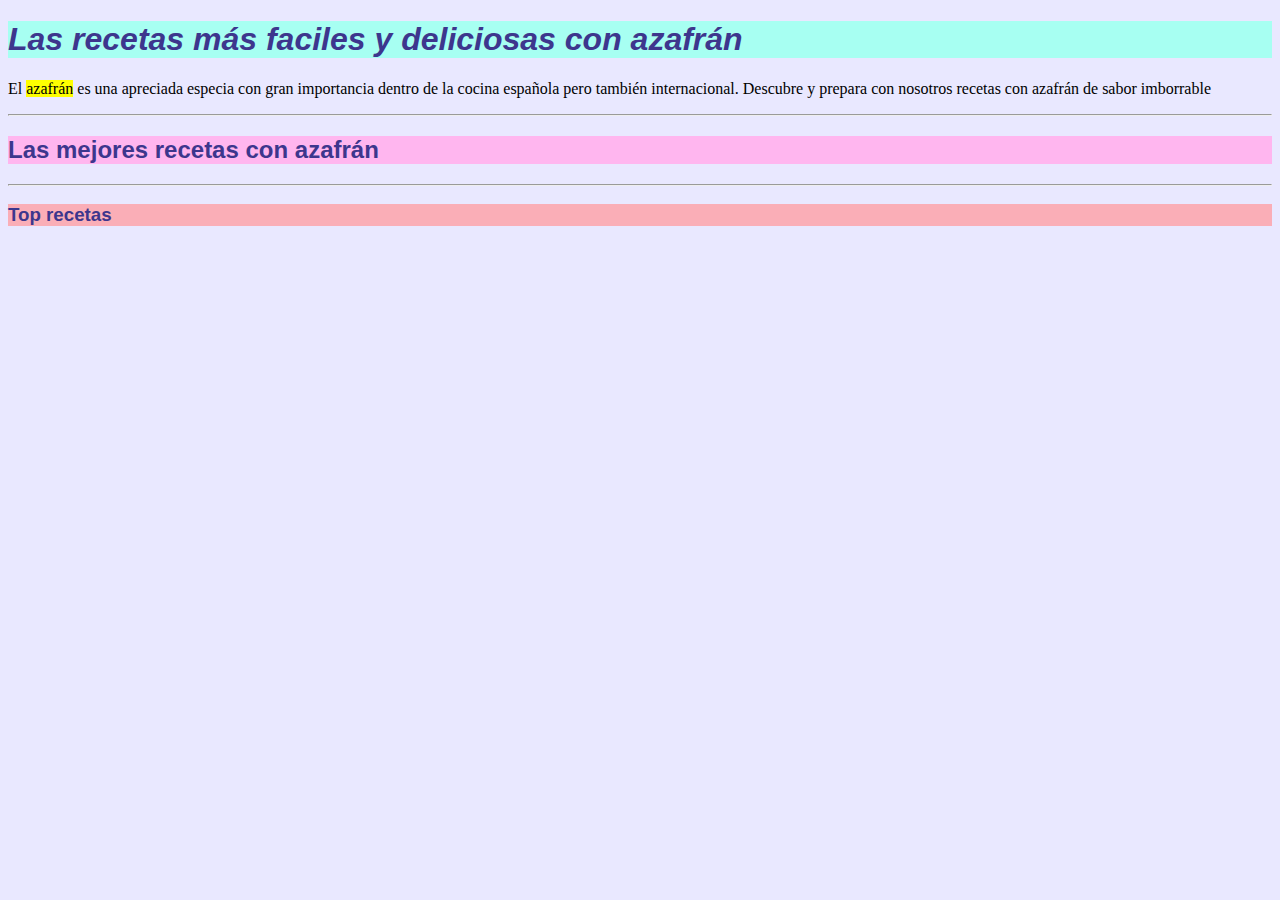
==== recetas.html @ 22611ed1 "edición pagina 2" ====
<!DOCTYPE html>
<html lang="es-ES">
<head>
    <style>
            h1, h2, h3 {
            color: rgb(61, 54, 141);
            font-family: 'Lucida Sans', 'Lucida Sans Regular', 'Lucida Grande', 
            'Lucida Sans Unicode', Geneva, Verdana, sans-serif ;
            }
    </style>
    <meta charset="UTF-8">
    <title> Mantel para dos </title>
    <link rel="stylesheet" href="estilos.css">
</head>

<body>
    <h1 style="background-color: rgb(167, 255, 242);"> 
        <i>Las recetas más faciles y deliciosas con azafrán</i> </h1>
        <p>El <mark> azafrán</mark> es una apreciada especia con gran importancia dentro de la
          cocina española pero también internacional. Descubre y prepara con nosotros
          recetas con azafrán de sabor imborrable
        </p>
        
        <!--Inicio de la página-->
<hr>
    <h2 style="background-color: rgb(255, 182, 239);"> Las mejores recetas con azafrán </h2>
<hr>
        
            <h3 style="background-color: rgb(250, 174, 183);">Top recetas</h3>
        

          
<!-- lista de comida vegana-->

</body>

</html>
---- estilos.css ----
body { 
    color:rgb(0, 0, 0);
    background-color: rgb(233, 232, 255);   
}

a:visited{
    color: rgb(255, 0, 153);
    font-size: smaller;
}

a:hover {
    color: blueviolet;
}

a:active{
    color: rgb(43, 255, 0);
}

a:link{
    text-decoration: none;
}

ul {
    font-weight: bold;
}
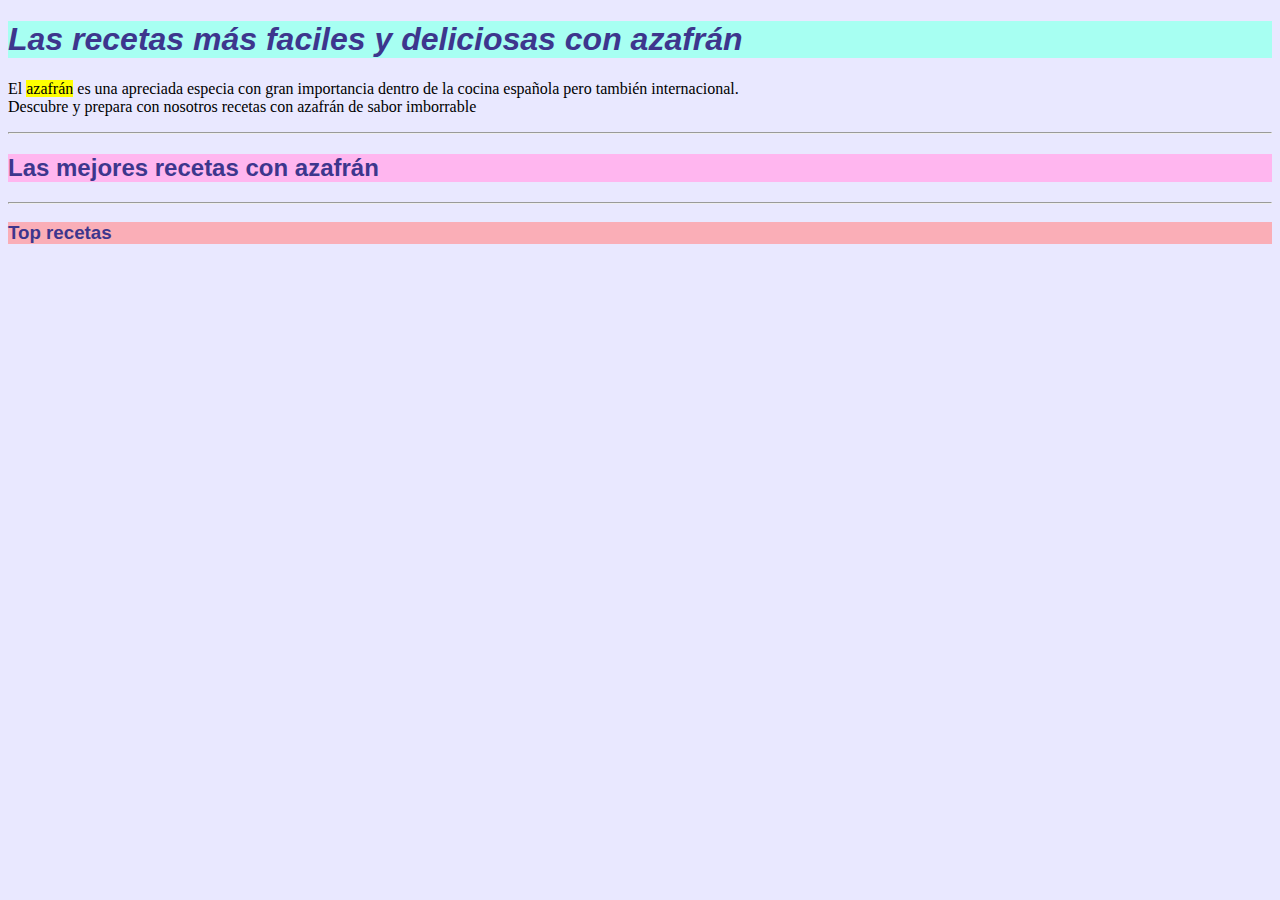
==== commit 169823eb: "br" ====
--- a/recetas.html
+++ b/recetas.html
@@ -17,7 +17,7 @@
     <h1 style="background-color: rgb(167, 255, 242);"> 
         <i>Las recetas más faciles y deliciosas con azafrán</i> </h1>
         <p>El <mark> azafrán</mark> es una apreciada especia con gran importancia dentro de la
-          cocina española pero también internacional. Descubre y prepara con nosotros
+          cocina española pero también internacional.<br> Descubre y prepara con nosotros
           recetas con azafrán de sabor imborrable
         </p>
         
--- a/estilos.css
+++ b/estilos.css
@@ -23,3 +23,7 @@
 ul {
     font-weight: bold;
 }
+
+div {
+    text-align: center;
+}
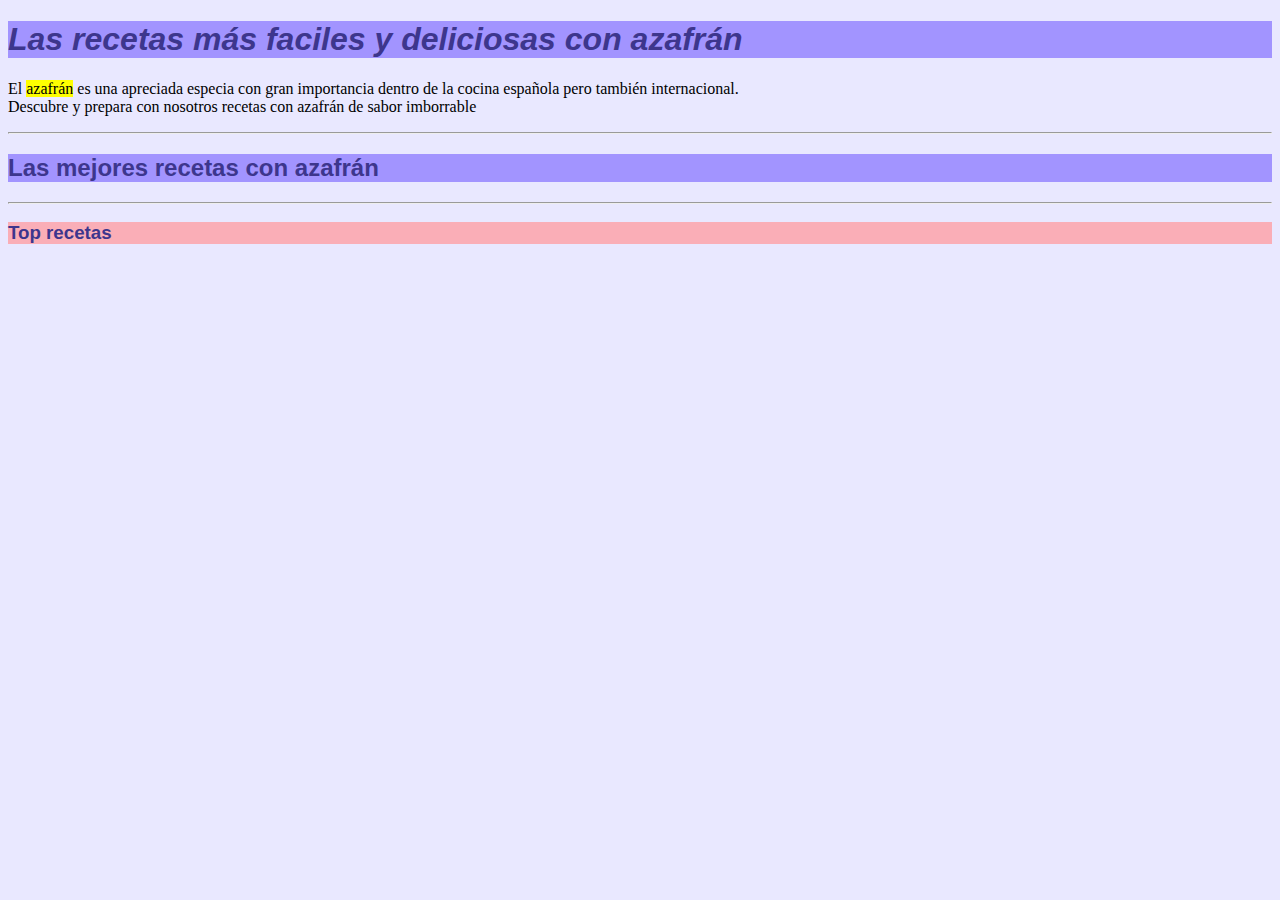
==== commit af83d1d7: "color h´s" ====
--- a/recetas.html
+++ b/recetas.html
@@ -14,7 +14,7 @@
 </head>
 
 <body>
-    <h1 style="background-color: rgb(167, 255, 242);"> 
+    <h1 style="background-color: rgb(162, 148, 255);"> 
         <i>Las recetas más faciles y deliciosas con azafrán</i> </h1>
         <p>El <mark> azafrán</mark> es una apreciada especia con gran importancia dentro de la
           cocina española pero también internacional.<br> Descubre y prepara con nosotros
@@ -23,7 +23,7 @@
         
         <!--Inicio de la página-->
 <hr>
-    <h2 style="background-color: rgb(255, 182, 239);"> Las mejores recetas con azafrán </h2>
+    <h2 style="background-color: rgb(162, 148, 255);"> Las mejores recetas con azafrán </h2>
 <hr>
         
             <h3 style="background-color: rgb(250, 174, 183);">Top recetas</h3>
--- a/estilos.css
+++ b/estilos.css
@@ -20,10 +20,6 @@
     text-decoration: none;
 }
 
-ul {
-    font-weight: bold;
-}
-
 div {
     text-align: center;
 }
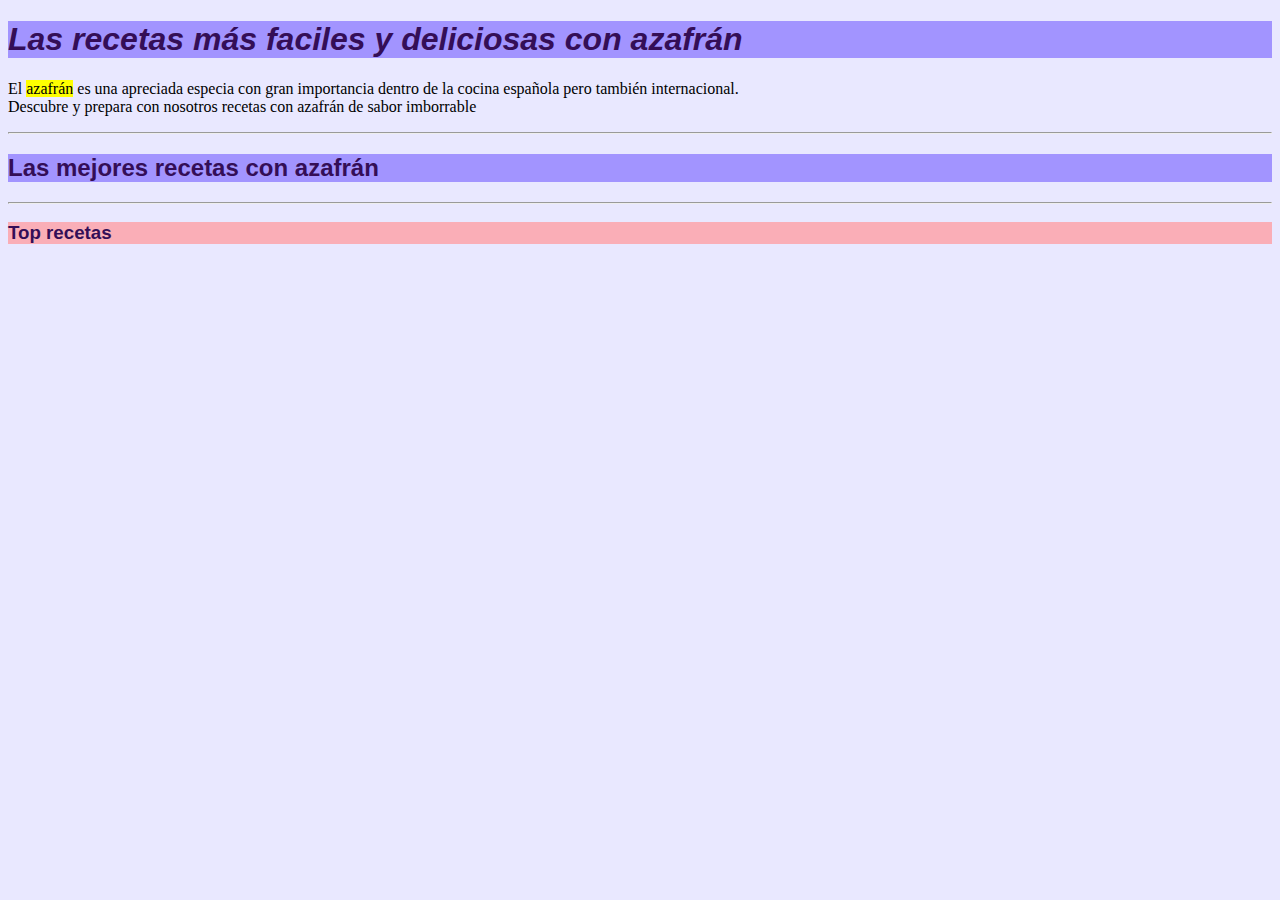
==== commit f78c4f6e: "color texto recetas" ====
--- a/recetas.html
+++ b/recetas.html
@@ -3,7 +3,7 @@
 <head>
     <style>
             h1, h2, h3 {
-            color: rgb(61, 54, 141);
+            color: rgb(52, 14, 87);
             font-family: 'Lucida Sans', 'Lucida Sans Regular', 'Lucida Grande', 
             'Lucida Sans Unicode', Geneva, Verdana, sans-serif ;
             }
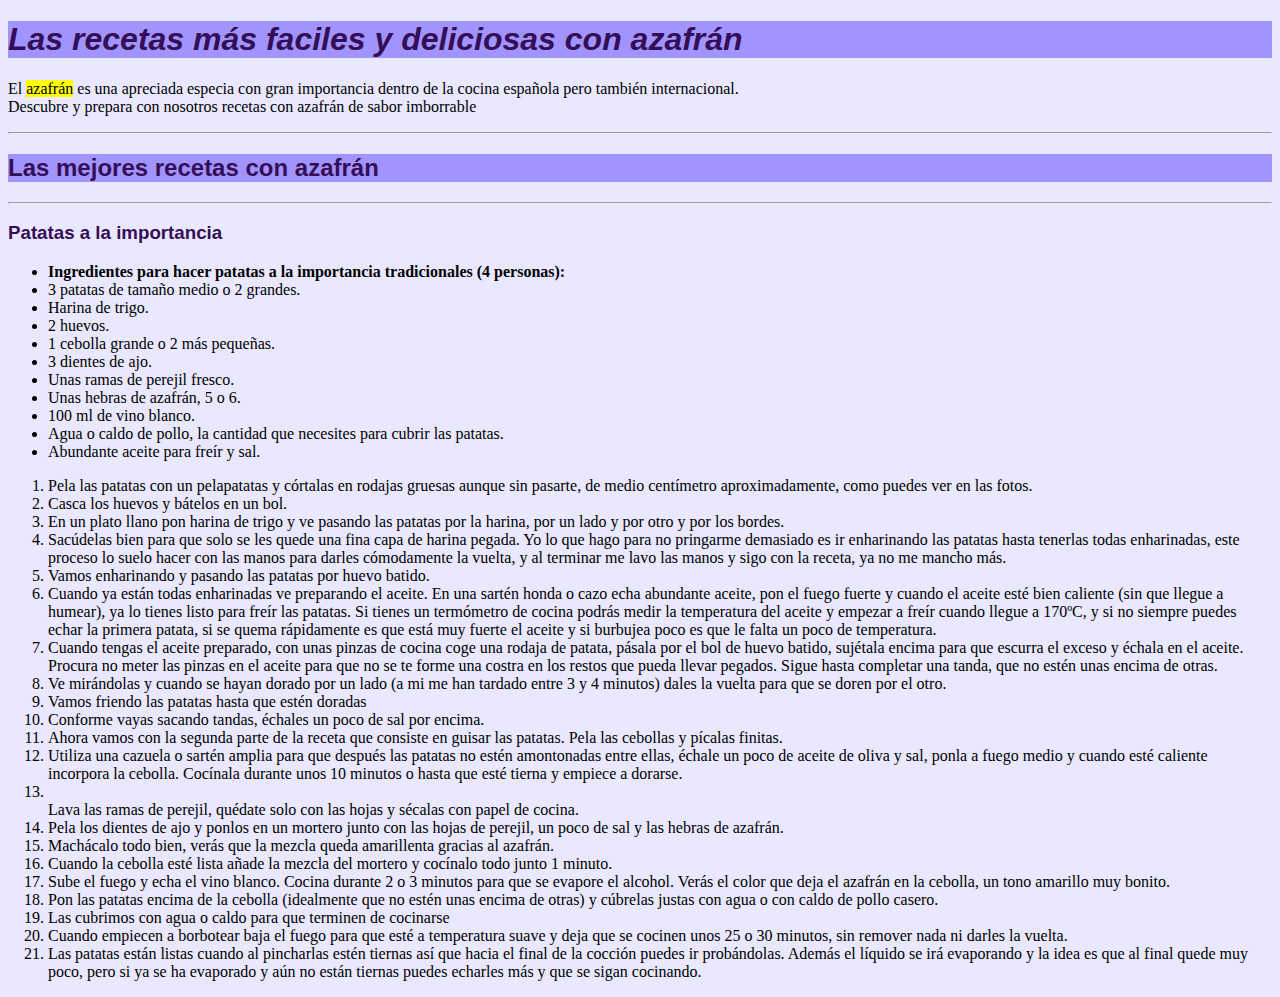
==== commit c9137c04: "receta 1" ====
--- a/recetas.html
+++ b/recetas.html
@@ -25,8 +25,70 @@
 <hr>
     <h2 style="background-color: rgb(162, 148, 255);"> Las mejores recetas con azafrán </h2>
 <hr>
-        
-            <h3 style="background-color: rgb(250, 174, 183);">Top recetas</h3>
+        <h3>Patatas a la importancia</h3>
+    <ul>
+       <li><b>Ingredientes para hacer patatas a la importancia tradicionales (4 personas):</b></li>
+       <li> 3 patatas de tamaño medio o 2 grandes.</li>
+       <li>Harina de trigo.</li>
+       <li>2 huevos.</li>
+       <li>1 cebolla grande o 2 más pequeñas.</li>
+       <li>3 dientes de ajo.</li>
+       <li>Unas ramas de perejil fresco.</li>
+       <li>Unas hebras de azafrán, 5 o 6.</li>
+       <li>100 ml de vino blanco.</li>
+       <li>Agua o caldo de pollo, la cantidad que necesites para cubrir las patatas.</li>
+       <li>Abundante aceite para freír y sal.</li>
+    </ul>
+    <ol>
+       <li>Pela las patatas con un pelapatatas y córtalas en rodajas gruesas aunque sin pasarte,
+       de medio centímetro aproximadamente, como puedes ver en las fotos.</li>
+       <li>Casca los huevos y bátelos en un bol.</li>
+       <li>En un plato llano pon harina de trigo y ve pasando las patatas por la harina, por un lado y por 
+       otro y por los bordes.</li>
+       <li>Sacúdelas bien para que solo se les quede una fina capa de harina pegada. Yo lo que hago para 
+       no pringarme demasiado es ir enharinando las patatas hasta tenerlas todas enharinadas, este
+       proceso lo suelo hacer con las manos para darles cómodamente la vuelta, y al terminar me lavo las
+       manos y sigo con la receta, ya no me mancho más.</li>
+      <li>Vamos enharinando y pasando las patatas por huevo batido.</li>
+
+      <li>Cuando ya están todas enharinadas ve preparando el aceite. En una sartén honda o cazo 
+        echa abundante aceite, pon el fuego fuerte y cuando el aceite esté bien caliente (sin que llegue
+        a humear), ya lo tienes listo para freír las patatas. Si tienes un termómetro de cocina podrás
+        medir la temperatura del aceite y empezar a freír cuando llegue a 170ºC, y si no siempre puedes
+        echar la primera patata, si se quema rápidamente es que está muy fuerte el aceite y si burbujea
+        poco es que le falta un poco de temperatura.</li>
+
+       <li>Cuando tengas el aceite preparado, con unas pinzas de cocina coge una rodaja de patata, pásala por
+        el bol de huevo batido, sujétala encima para que escurra el exceso y échala en el aceite. Procura
+        no meter las pinzas en el aceite para que no se te forme una costra en los restos que pueda llevar 
+        pegados. Sigue hasta completar una tanda, que no estén unas encima de otras.</li>
+        <li>Ve mirándolas y cuando se hayan dorado por un lado (a mi me han tardado entre 3 y 4 minutos)
+        dales la vuelta para que se doren por el otro.</li>
+        <li>Vamos friendo las patatas hasta que estén doradas</li>
+        <li>Conforme vayas sacando tandas, échales un poco de sal por encima.</li>
+        <li>Ahora vamos con la segunda parte de la receta que consiste en guisar las patatas. Pela las 
+        cebollas y pícalas finitas.</li>
+        <li>Utiliza una cazuela o sartén amplia para que después las patatas no estén amontonadas
+        entre ellas, échale un poco de aceite de oliva y sal, ponla a fuego medio y cuando esté caliente
+        incorpora la cebolla. Cocínala durante unos 10 minutos o hasta que esté tierna y empiece a dorarse.</li>
+        <li></li>Lava las ramas de perejil, quédate solo con las hojas y sécalas con papel de cocina.
+       <li>Pela los dientes de ajo y ponlos en un mortero junto con las hojas de perejil, un poco de 
+        sal y las hebras de azafrán.</li>
+       <li>Machácalo todo bien, verás que la mezcla queda amarillenta gracias al azafrán.</li>
+       <li>Cuando la cebolla esté lista añade la mezcla del mortero y cocínalo todo junto 1 minuto.</li>
+       <li>Sube el fuego y echa el vino blanco. Cocina durante 2 o 3 minutos para que se evapore el
+       alcohol. Verás el color que deja el azafrán en la cebolla, un tono amarillo muy bonito.</li>
+       <li>Pon las patatas encima de la cebolla (idealmente que no estén unas encima de otras) y cúbrelas justas con agua
+       o con caldo de pollo casero.</li>
+       <li>Las cubrimos con agua o caldo para que terminen de cocinarse</li>
+
+      <li>Cuando empiecen a borbotear baja el fuego para que esté a temperatura suave y deja que se cocinen
+      unos 25 o 30 minutos, sin remover nada ni darles la vuelta.</li>
+      <li>Las patatas están listas cuando al pincharlas estén tiernas así que hacia el final de la cocción
+      puedes ir probándolas. Además el líquido se irá evaporando y la idea es que al final quede muy poco, pero
+      si ya se ha evaporado y aún no están tiernas puedes echarles más y que se sigan cocinando.</li>
+    </ol>
+
         
 
           
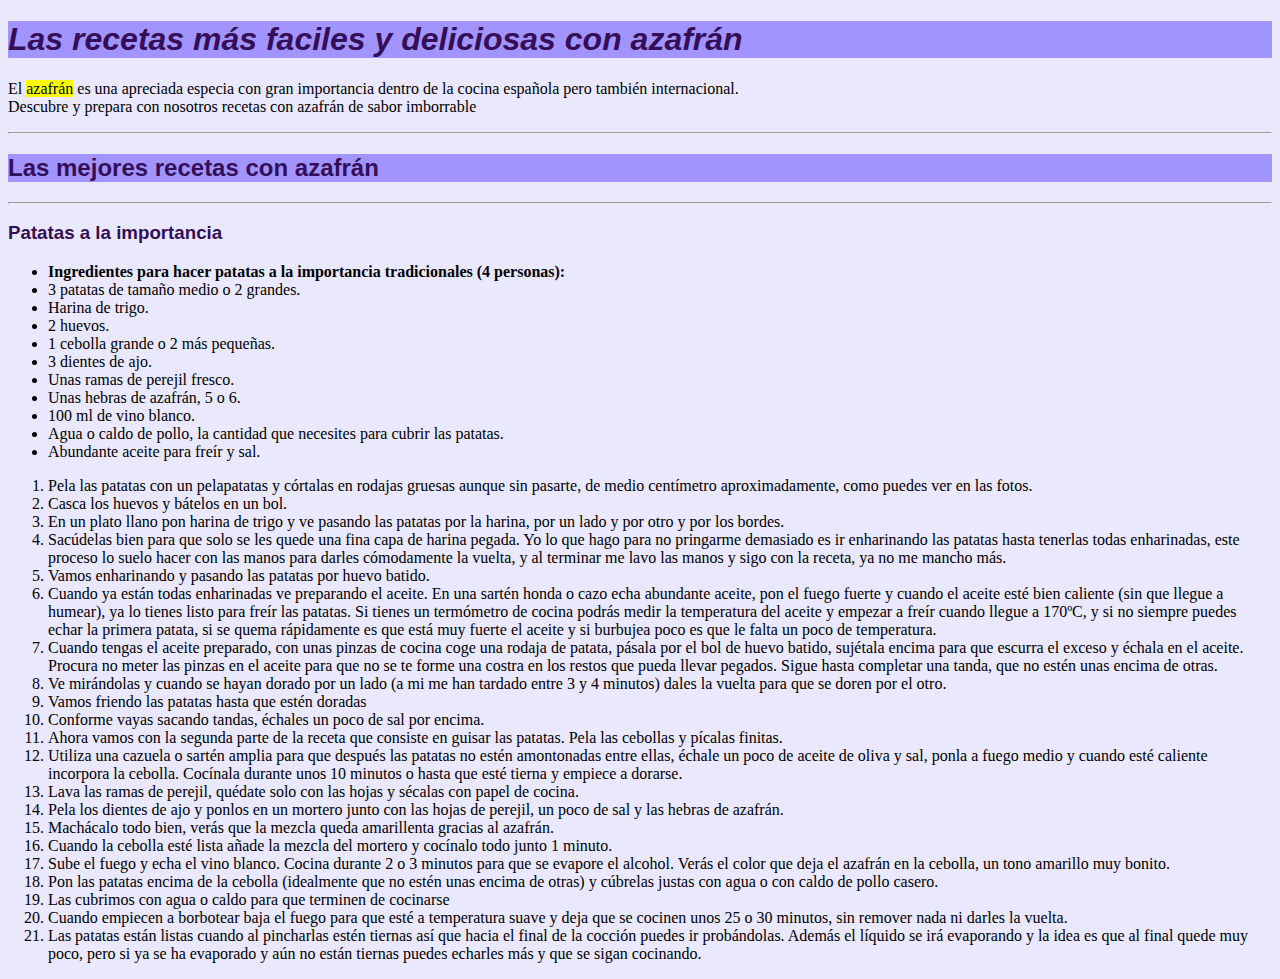
==== commit 25fa0623: "arreglo de listas y codigo" ====
--- a/recetas.html
+++ b/recetas.html
@@ -43,20 +43,20 @@
        <li>Pela las patatas con un pelapatatas y córtalas en rodajas gruesas aunque sin pasarte,
        de medio centímetro aproximadamente, como puedes ver en las fotos.</li>
        <li>Casca los huevos y bátelos en un bol.</li>
-       <li>En un plato llano pon harina de trigo y ve pasando las patatas por la harina, por un lado y por 
-       otro y por los bordes.</li>
-       <li>Sacúdelas bien para que solo se les quede una fina capa de harina pegada. Yo lo que hago para 
-       no pringarme demasiado es ir enharinando las patatas hasta tenerlas todas enharinadas, este
-       proceso lo suelo hacer con las manos para darles cómodamente la vuelta, y al terminar me lavo las
-       manos y sigo con la receta, ya no me mancho más.</li>
+       <li>En un plato llano pon harina de trigo y ve pasando las patatas por la harina, 
+        por un lado y por otro y por los bordes.</li>
+       <li>Sacúdelas bien para que solo se les quede una fina capa de harina pegada. 
+        Yo lo que hago para no pringarme demasiado es ir enharinando las patatas hasta tenerlas 
+       todas enharinadas, este proceso lo suelo hacer con las manos para darles cómodamente la 
+       vuelta, y al terminar me lavo las manos y sigo con la receta, ya no me mancho más.</li>
       <li>Vamos enharinando y pasando las patatas por huevo batido.</li>
 
       <li>Cuando ya están todas enharinadas ve preparando el aceite. En una sartén honda o cazo 
-        echa abundante aceite, pon el fuego fuerte y cuando el aceite esté bien caliente (sin que llegue
-        a humear), ya lo tienes listo para freír las patatas. Si tienes un termómetro de cocina podrás
-        medir la temperatura del aceite y empezar a freír cuando llegue a 170ºC, y si no siempre puedes
-        echar la primera patata, si se quema rápidamente es que está muy fuerte el aceite y si burbujea
-        poco es que le falta un poco de temperatura.</li>
+        echa abundante aceite, pon el fuego fuerte y cuando el aceite esté bien caliente 
+        (sin que llegue a humear), ya lo tienes listo para freír las patatas. Si tienes un 
+        termómetro de cocina podrás medir la temperatura del aceite y empezar a freír cuando 
+        llegue a 170ºC, y si no siempre puedes echar la primera patata, si se quema rápidamente 
+        es que está muy fuerte el aceite y si burbujea poco es que le falta un poco de temperatura.</li>
 
        <li>Cuando tengas el aceite preparado, con unas pinzas de cocina coge una rodaja de patata, pásala por
         el bol de huevo batido, sujétala encima para que escurra el exceso y échala en el aceite. Procura
@@ -71,15 +71,15 @@
         <li>Utiliza una cazuela o sartén amplia para que después las patatas no estén amontonadas
         entre ellas, échale un poco de aceite de oliva y sal, ponla a fuego medio y cuando esté caliente
         incorpora la cebolla. Cocínala durante unos 10 minutos o hasta que esté tierna y empiece a dorarse.</li>
-        <li></li>Lava las ramas de perejil, quédate solo con las hojas y sécalas con papel de cocina.
+        <li>Lava las ramas de perejil, quédate solo con las hojas y sécalas con papel de cocina.</li>
        <li>Pela los dientes de ajo y ponlos en un mortero junto con las hojas de perejil, un poco de 
         sal y las hebras de azafrán.</li>
        <li>Machácalo todo bien, verás que la mezcla queda amarillenta gracias al azafrán.</li>
        <li>Cuando la cebolla esté lista añade la mezcla del mortero y cocínalo todo junto 1 minuto.</li>
        <li>Sube el fuego y echa el vino blanco. Cocina durante 2 o 3 minutos para que se evapore el
        alcohol. Verás el color que deja el azafrán en la cebolla, un tono amarillo muy bonito.</li>
-       <li>Pon las patatas encima de la cebolla (idealmente que no estén unas encima de otras) y cúbrelas justas con agua
-       o con caldo de pollo casero.</li>
+       <li>Pon las patatas encima de la cebolla (idealmente que no estén unas encima de otras) 
+        y cúbrelas justas con agua o con caldo de pollo casero.</li>
        <li>Las cubrimos con agua o caldo para que terminen de cocinarse</li>
 
       <li>Cuando empiecen a borbotear baja el fuego para que esté a temperatura suave y deja que se cocinen
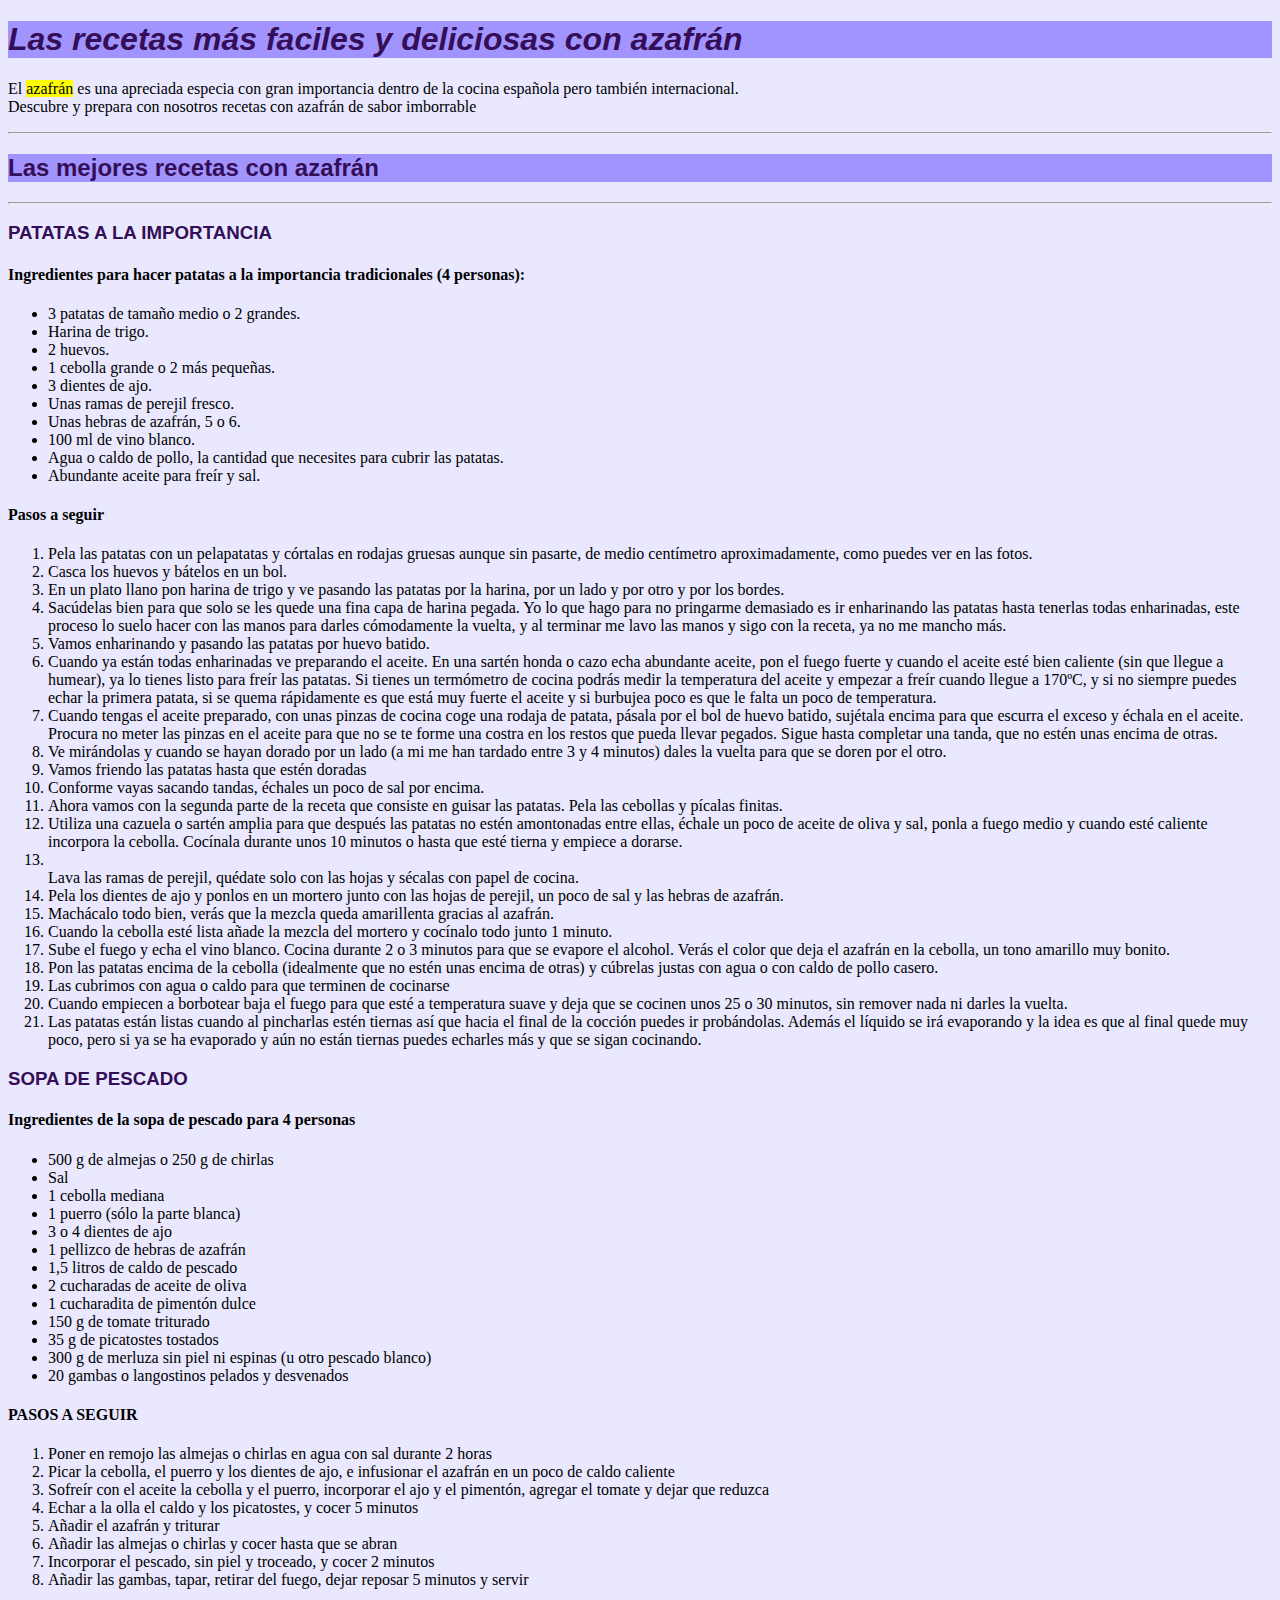
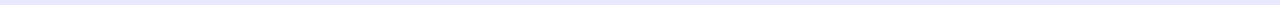
==== commit e2319ae0: "página 2" ====
--- a/recetas.html
+++ b/recetas.html
@@ -25,10 +25,10 @@
 <hr>
     <h2 style="background-color: rgb(162, 148, 255);"> Las mejores recetas con azafrán </h2>
 <hr>
-        <h3>Patatas a la importancia</h3>
-    <ul>
-       <li><b>Ingredientes para hacer patatas a la importancia tradicionales (4 personas):</b></li>
-       <li> 3 patatas de tamaño medio o 2 grandes.</li>
+        <h3><b>PATATAS A LA IMPORTANCIA</b></h3>
+        <h4><b>Ingredientes para hacer patatas a la importancia tradicionales (4 personas):</b></h4>
+    <ul> 
+       <li>3 patatas de tamaño medio o 2 grandes.</li>
        <li>Harina de trigo.</li>
        <li>2 huevos.</li>
        <li>1 cebolla grande o 2 más pequeñas.</li>
@@ -39,24 +39,25 @@
        <li>Agua o caldo de pollo, la cantidad que necesites para cubrir las patatas.</li>
        <li>Abundante aceite para freír y sal.</li>
     </ul>
+    <h4><b>Pasos a seguir</b></h4>
     <ol>
        <li>Pela las patatas con un pelapatatas y córtalas en rodajas gruesas aunque sin pasarte,
        de medio centímetro aproximadamente, como puedes ver en las fotos.</li>
        <li>Casca los huevos y bátelos en un bol.</li>
-       <li>En un plato llano pon harina de trigo y ve pasando las patatas por la harina, 
-        por un lado y por otro y por los bordes.</li>
-       <li>Sacúdelas bien para que solo se les quede una fina capa de harina pegada. 
-        Yo lo que hago para no pringarme demasiado es ir enharinando las patatas hasta tenerlas 
-       todas enharinadas, este proceso lo suelo hacer con las manos para darles cómodamente la 
-       vuelta, y al terminar me lavo las manos y sigo con la receta, ya no me mancho más.</li>
+       <li>En un plato llano pon harina de trigo y ve pasando las patatas por la harina, por un lado y por 
+       otro y por los bordes.</li>
+       <li>Sacúdelas bien para que solo se les quede una fina capa de harina pegada. Yo lo que hago para 
+       no pringarme demasiado es ir enharinando las patatas hasta tenerlas todas enharinadas, este
+       proceso lo suelo hacer con las manos para darles cómodamente la vuelta, y al terminar me lavo las
+       manos y sigo con la receta, ya no me mancho más.</li>
       <li>Vamos enharinando y pasando las patatas por huevo batido.</li>
 
       <li>Cuando ya están todas enharinadas ve preparando el aceite. En una sartén honda o cazo 
-        echa abundante aceite, pon el fuego fuerte y cuando el aceite esté bien caliente 
-        (sin que llegue a humear), ya lo tienes listo para freír las patatas. Si tienes un 
-        termómetro de cocina podrás medir la temperatura del aceite y empezar a freír cuando 
-        llegue a 170ºC, y si no siempre puedes echar la primera patata, si se quema rápidamente 
-        es que está muy fuerte el aceite y si burbujea poco es que le falta un poco de temperatura.</li>
+        echa abundante aceite, pon el fuego fuerte y cuando el aceite esté bien caliente (sin que llegue
+        a humear), ya lo tienes listo para freír las patatas. Si tienes un termómetro de cocina podrás
+        medir la temperatura del aceite y empezar a freír cuando llegue a 170ºC, y si no siempre puedes
+        echar la primera patata, si se quema rápidamente es que está muy fuerte el aceite y si burbujea
+        poco es que le falta un poco de temperatura.</li>
 
        <li>Cuando tengas el aceite preparado, con unas pinzas de cocina coge una rodaja de patata, pásala por
         el bol de huevo batido, sujétala encima para que escurra el exceso y échala en el aceite. Procura
@@ -71,15 +72,15 @@
         <li>Utiliza una cazuela o sartén amplia para que después las patatas no estén amontonadas
         entre ellas, échale un poco de aceite de oliva y sal, ponla a fuego medio y cuando esté caliente
         incorpora la cebolla. Cocínala durante unos 10 minutos o hasta que esté tierna y empiece a dorarse.</li>
-        <li>Lava las ramas de perejil, quédate solo con las hojas y sécalas con papel de cocina.</li>
+        <li></li>Lava las ramas de perejil, quédate solo con las hojas y sécalas con papel de cocina.
        <li>Pela los dientes de ajo y ponlos en un mortero junto con las hojas de perejil, un poco de 
         sal y las hebras de azafrán.</li>
        <li>Machácalo todo bien, verás que la mezcla queda amarillenta gracias al azafrán.</li>
        <li>Cuando la cebolla esté lista añade la mezcla del mortero y cocínalo todo junto 1 minuto.</li>
        <li>Sube el fuego y echa el vino blanco. Cocina durante 2 o 3 minutos para que se evapore el
        alcohol. Verás el color que deja el azafrán en la cebolla, un tono amarillo muy bonito.</li>
-       <li>Pon las patatas encima de la cebolla (idealmente que no estén unas encima de otras) 
-        y cúbrelas justas con agua o con caldo de pollo casero.</li>
+       <li>Pon las patatas encima de la cebolla (idealmente que no estén unas encima de otras) y cúbrelas justas con agua
+       o con caldo de pollo casero.</li>
        <li>Las cubrimos con agua o caldo para que terminen de cocinarse</li>
 
       <li>Cuando empiecen a borbotear baja el fuego para que esté a temperatura suave y deja que se cocinen
@@ -88,7 +89,34 @@
       puedes ir probándolas. Además el líquido se irá evaporando y la idea es que al final quede muy poco, pero
       si ya se ha evaporado y aún no están tiernas puedes echarles más y que se sigan cocinando.</li>
     </ol>
-
+      <h3><b>SOPA DE PESCADO</b></h3>
+      <h4><b>Ingredientes de la sopa de pescado para 4 personas</b></h4>
+    <ul>
+      <li>500 g de almejas o 250 g de chirlas</li>
+      <li>Sal</li>
+      <li>1 cebolla mediana</li>
+      <li>1 puerro (sólo la parte blanca)</li>
+      <li>3 o 4 dientes de ajo</li>
+      <li>1 pellizco de hebras de azafrán</li>
+      <li>1,5 litros de caldo de pescado</li>
+      <li>2 cucharadas de aceite de oliva</li>
+      <li>1 cucharadita de pimentón dulce</li>
+      <li>150 g de tomate triturado</li>
+      <li>35 g de picatostes tostados</li>
+      <li>300 g de merluza sin piel ni espinas (u otro pescado blanco)</li>
+      <li>20 gambas o langostinos pelados y desvenados</li>
+    </ul>
+    <h4><b>PASOS A SEGUIR</b></h4>
+    <ol>
+      <li>Poner en remojo las almejas o chirlas en agua con sal durante 2 horas</li>
+      <li>Picar la cebolla, el puerro y los dientes de ajo, e infusionar el azafrán en un poco de caldo caliente</li>
+      <li>Sofreír con el aceite la cebolla y el puerro, incorporar el ajo y el pimentón, agregar el tomate y dejar que reduzca</li>
+      <li>Echar a la olla el caldo y los picatostes, y cocer 5 minutos</li>
+      <li>Añadir el azafrán y triturar</li>
+      <li>Añadir las almejas o chirlas y cocer hasta que se abran</li>
+      <li>Incorporar el pescado, sin piel y troceado, y cocer 2 minutos</li>
+      <li>Añadir las gambas, tapar, retirar del fuego, dejar reposar 5 minutos y servir</li>
+    </ol>
         
 
           
@@ -96,4 +124,4 @@
 
 </body>
 
-</html>
+</html>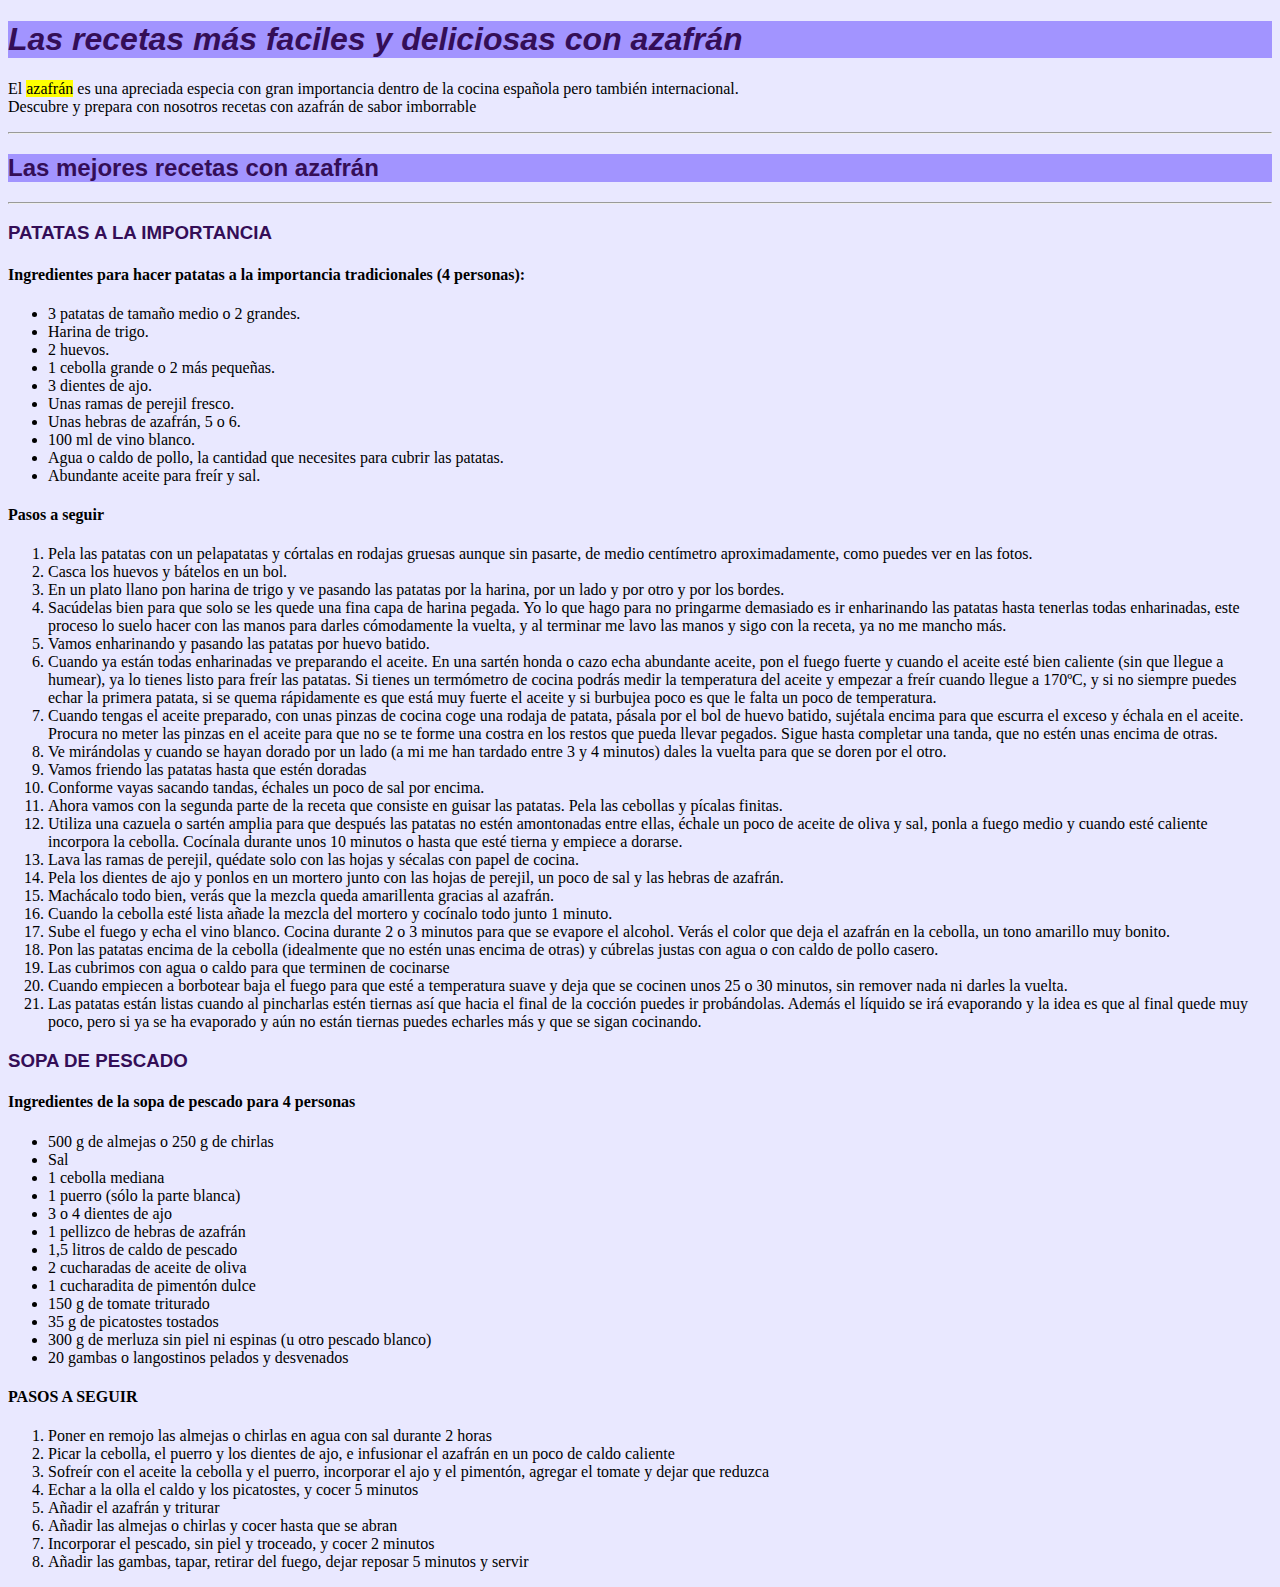
==== commit 58665479: "orden recetas" ====
--- a/recetas.html
+++ b/recetas.html
@@ -28,38 +28,38 @@
         <h3><b>PATATAS A LA IMPORTANCIA</b></h3>
         <h4><b>Ingredientes para hacer patatas a la importancia tradicionales (4 personas):</b></h4>
     <ul> 
-       <li>3 patatas de tamaño medio o 2 grandes.</li>
-       <li>Harina de trigo.</li>
-       <li>2 huevos.</li>
-       <li>1 cebolla grande o 2 más pequeñas.</li>
-       <li>3 dientes de ajo.</li>
-       <li>Unas ramas de perejil fresco.</li>
-       <li>Unas hebras de azafrán, 5 o 6.</li>
-       <li>100 ml de vino blanco.</li>
-       <li>Agua o caldo de pollo, la cantidad que necesites para cubrir las patatas.</li>
-       <li>Abundante aceite para freír y sal.</li>
+        <li>3 patatas de tamaño medio o 2 grandes.</li>
+        <li>Harina de trigo.</li>
+        <li>2 huevos.</li>
+        <li>1 cebolla grande o 2 más pequeñas.</li>
+        <li>3 dientes de ajo.</li>
+        <li>Unas ramas de perejil fresco.</li>
+        <li>Unas hebras de azafrán, 5 o 6.</li>
+        <li>100 ml de vino blanco.</li>
+        <li>Agua o caldo de pollo, la cantidad que necesites para cubrir las patatas.</li>
+        <li>Abundante aceite para freír y sal.</li>
     </ul>
-    <h4><b>Pasos a seguir</b></h4>
+        <h4><b>Pasos a seguir</b></h4>
     <ol>
-       <li>Pela las patatas con un pelapatatas y córtalas en rodajas gruesas aunque sin pasarte,
-       de medio centímetro aproximadamente, como puedes ver en las fotos.</li>
-       <li>Casca los huevos y bátelos en un bol.</li>
-       <li>En un plato llano pon harina de trigo y ve pasando las patatas por la harina, por un lado y por 
-       otro y por los bordes.</li>
-       <li>Sacúdelas bien para que solo se les quede una fina capa de harina pegada. Yo lo que hago para 
-       no pringarme demasiado es ir enharinando las patatas hasta tenerlas todas enharinadas, este
-       proceso lo suelo hacer con las manos para darles cómodamente la vuelta, y al terminar me lavo las
-       manos y sigo con la receta, ya no me mancho más.</li>
-      <li>Vamos enharinando y pasando las patatas por huevo batido.</li>
+        <li>Pela las patatas con un pelapatatas y córtalas en rodajas gruesas aunque sin pasarte,
+        de medio centímetro aproximadamente, como puedes ver en las fotos.</li>
+        <li>Casca los huevos y bátelos en un bol.</li>
+        <li>En un plato llano pon harina de trigo y ve pasando las patatas por la harina, por un lado y por 
+        otro y por los bordes.</li>
+        <li>Sacúdelas bien para que solo se les quede una fina capa de harina pegada. Yo lo que hago para 
+        no pringarme demasiado es ir enharinando las patatas hasta tenerlas todas enharinadas, este
+        proceso lo suelo hacer con las manos para darles cómodamente la vuelta, y al terminar me lavo las
+        manos y sigo con la receta, ya no me mancho más.</li>
+        <li>Vamos enharinando y pasando las patatas por huevo batido.</li>
 
-      <li>Cuando ya están todas enharinadas ve preparando el aceite. En una sartén honda o cazo 
+        <li>Cuando ya están todas enharinadas ve preparando el aceite. En una sartén honda o cazo 
         echa abundante aceite, pon el fuego fuerte y cuando el aceite esté bien caliente (sin que llegue
         a humear), ya lo tienes listo para freír las patatas. Si tienes un termómetro de cocina podrás
         medir la temperatura del aceite y empezar a freír cuando llegue a 170ºC, y si no siempre puedes
         echar la primera patata, si se quema rápidamente es que está muy fuerte el aceite y si burbujea
         poco es que le falta un poco de temperatura.</li>
 
-       <li>Cuando tengas el aceite preparado, con unas pinzas de cocina coge una rodaja de patata, pásala por
+        <li>Cuando tengas el aceite preparado, con unas pinzas de cocina coge una rodaja de patata, pásala por
         el bol de huevo batido, sujétala encima para que escurra el exceso y échala en el aceite. Procura
         no meter las pinzas en el aceite para que no se te forme una costra en los restos que pueda llevar 
         pegados. Sigue hasta completar una tanda, que no estén unas encima de otras.</li>
@@ -72,50 +72,50 @@
         <li>Utiliza una cazuela o sartén amplia para que después las patatas no estén amontonadas
         entre ellas, échale un poco de aceite de oliva y sal, ponla a fuego medio y cuando esté caliente
         incorpora la cebolla. Cocínala durante unos 10 minutos o hasta que esté tierna y empiece a dorarse.</li>
-        <li></li>Lava las ramas de perejil, quédate solo con las hojas y sécalas con papel de cocina.
-       <li>Pela los dientes de ajo y ponlos en un mortero junto con las hojas de perejil, un poco de 
+        <li>Lava las ramas de perejil, quédate solo con las hojas y sécalas con papel de cocina.</li>
+        <li>Pela los dientes de ajo y ponlos en un mortero junto con las hojas de perejil, un poco de 
         sal y las hebras de azafrán.</li>
-       <li>Machácalo todo bien, verás que la mezcla queda amarillenta gracias al azafrán.</li>
-       <li>Cuando la cebolla esté lista añade la mezcla del mortero y cocínalo todo junto 1 minuto.</li>
-       <li>Sube el fuego y echa el vino blanco. Cocina durante 2 o 3 minutos para que se evapore el
-       alcohol. Verás el color que deja el azafrán en la cebolla, un tono amarillo muy bonito.</li>
-       <li>Pon las patatas encima de la cebolla (idealmente que no estén unas encima de otras) y cúbrelas justas con agua
-       o con caldo de pollo casero.</li>
-       <li>Las cubrimos con agua o caldo para que terminen de cocinarse</li>
+        <li>Machácalo todo bien, verás que la mezcla queda amarillenta gracias al azafrán.</li>
+        <li>Cuando la cebolla esté lista añade la mezcla del mortero y cocínalo todo junto 1 minuto.</li>
+        <li>Sube el fuego y echa el vino blanco. Cocina durante 2 o 3 minutos para que se evapore el
+        alcohol. Verás el color que deja el azafrán en la cebolla, un tono amarillo muy bonito.</li>
+        <li>Pon las patatas encima de la cebolla (idealmente que no estén unas encima de otras) y 
+        cúbrelas justas con agua o con caldo de pollo casero.</li>
+        <li>Las cubrimos con agua o caldo para que terminen de cocinarse</li>
 
-      <li>Cuando empiecen a borbotear baja el fuego para que esté a temperatura suave y deja que se cocinen
-      unos 25 o 30 minutos, sin remover nada ni darles la vuelta.</li>
-      <li>Las patatas están listas cuando al pincharlas estén tiernas así que hacia el final de la cocción
-      puedes ir probándolas. Además el líquido se irá evaporando y la idea es que al final quede muy poco, pero
-      si ya se ha evaporado y aún no están tiernas puedes echarles más y que se sigan cocinando.</li>
+        <li>Cuando empiecen a borbotear baja el fuego para que esté a temperatura suave y deja que se cocinen
+        unos 25 o 30 minutos, sin remover nada ni darles la vuelta.</li>
+        <li>Las patatas están listas cuando al pincharlas estén tiernas así que hacia el final de la cocción
+        puedes ir probándolas. Además el líquido se irá evaporando y la idea es que al final quede muy poco, pero
+        si ya se ha evaporado y aún no están tiernas puedes echarles más y que se sigan cocinando.</li>
     </ol>
-      <h3><b>SOPA DE PESCADO</b></h3>
-      <h4><b>Ingredientes de la sopa de pescado para 4 personas</b></h4>
+        <h3><b>SOPA DE PESCADO</b></h3>
+        <h4><b>Ingredientes de la sopa de pescado para 4 personas</b></h4>
     <ul>
-      <li>500 g de almejas o 250 g de chirlas</li>
-      <li>Sal</li>
-      <li>1 cebolla mediana</li>
-      <li>1 puerro (sólo la parte blanca)</li>
-      <li>3 o 4 dientes de ajo</li>
-      <li>1 pellizco de hebras de azafrán</li>
-      <li>1,5 litros de caldo de pescado</li>
-      <li>2 cucharadas de aceite de oliva</li>
-      <li>1 cucharadita de pimentón dulce</li>
-      <li>150 g de tomate triturado</li>
-      <li>35 g de picatostes tostados</li>
-      <li>300 g de merluza sin piel ni espinas (u otro pescado blanco)</li>
-      <li>20 gambas o langostinos pelados y desvenados</li>
+        <li>500 g de almejas o 250 g de chirlas</li>
+        <li>Sal</li>
+        <li>1 cebolla mediana</li>
+        <li>1 puerro (sólo la parte blanca)</li>
+        <li>3 o 4 dientes de ajo</li>
+        <li>1 pellizco de hebras de azafrán</li>
+        <li>1,5 litros de caldo de pescado</li>
+        <li>2 cucharadas de aceite de oliva</li>
+        <li>1 cucharadita de pimentón dulce</li>
+        <li>150 g de tomate triturado</li>
+        <li>35 g de picatostes tostados</li>
+        <li>300 g de merluza sin piel ni espinas (u otro pescado blanco)</li>
+        <li>20 gambas o langostinos pelados y desvenados</li>
     </ul>
-    <h4><b>PASOS A SEGUIR</b></h4>
+        <h4><b>PASOS A SEGUIR</b></h4>
     <ol>
-      <li>Poner en remojo las almejas o chirlas en agua con sal durante 2 horas</li>
-      <li>Picar la cebolla, el puerro y los dientes de ajo, e infusionar el azafrán en un poco de caldo caliente</li>
-      <li>Sofreír con el aceite la cebolla y el puerro, incorporar el ajo y el pimentón, agregar el tomate y dejar que reduzca</li>
-      <li>Echar a la olla el caldo y los picatostes, y cocer 5 minutos</li>
-      <li>Añadir el azafrán y triturar</li>
-      <li>Añadir las almejas o chirlas y cocer hasta que se abran</li>
-      <li>Incorporar el pescado, sin piel y troceado, y cocer 2 minutos</li>
-      <li>Añadir las gambas, tapar, retirar del fuego, dejar reposar 5 minutos y servir</li>
+        <li>Poner en remojo las almejas o chirlas en agua con sal durante 2 horas</li>
+        <li>Picar la cebolla, el puerro y los dientes de ajo, e infusionar el azafrán en un poco de caldo caliente</li>
+        <li>Sofreír con el aceite la cebolla y el puerro, incorporar el ajo y el pimentón, agregar el tomate y dejar que reduzca</li>
+        <li>Echar a la olla el caldo y los picatostes, y cocer 5 minutos</li>
+        <li>Añadir el azafrán y triturar</li>
+        <li>Añadir las almejas o chirlas y cocer hasta que se abran</li>
+        <li>Incorporar el pescado, sin piel y troceado, y cocer 2 minutos</li>
+        <li>Añadir las gambas, tapar, retirar del fuego, dejar reposar 5 minutos y servir</li>
     </ol>
         
 
